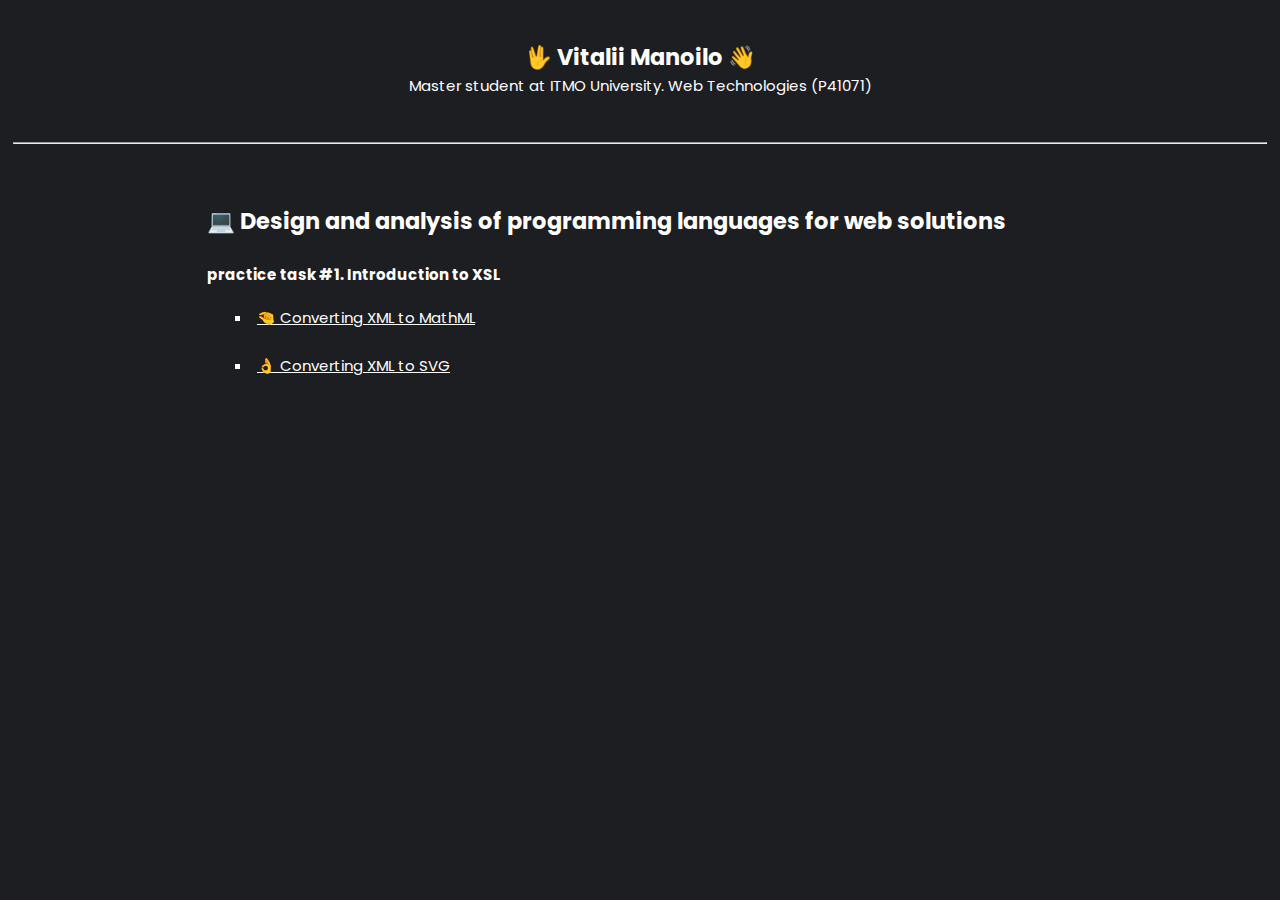
==== index.html @ 9be604af ":fire: feature; add index page;" ====
<html lang="en">
<head>
    <meta charset="UTF-8">
    <meta http-equiv="X-UA-Compatible" content="IE=edge">
    <meta name="viewport" content="width=device-width, initial-scale=1.0">
    <title>Vitalii Manoilo</title>
    <link rel="icon" href="https://emojipedia-us.s3.dualstack.us-west-1.amazonaws.com/thumbs/120/apple/285/man-student_1f468-200d-1f393.png">
    <link rel="stylesheet" href="./style/style.css">
</head>
<body>
    <div class="author">
        <img class="photo">
        <h4 id="author" title="VitaliiManoilo" class="author__title">
            &#x1F596 Vitalii Manoilo &#x1F44B
        </h4>

        <div class="author__info">
            Master student at ITMO University. Web Technologies (P41071)
        </div>
    </div>
    <hr>
    <div class="content">
        <h2 class="chapter">
            &#x1F4BB Design and analysis of programming languages ​​for web solutions
        </h2>

        <h4 class="list_title">
            practice task #1. Introduction to XSL
        </h4>

        <ul class="item_list">
            <a href="#">
                <li class="item">&#x1F90F Converting XML to MathML</li>
            </a>

            <a href="#">
                <li class="item">&#x1F44C Converting XML to SVG</li>
            </a>
        </ul>
    </div>
</body>
</html>
---- style/style.css ----
@import url("https://fonts.googleapis.com/css2?family=Poppins:wght@200;300;400;500;600;700;800;900&display=swap");


* {
    margin: 0;
    padding: 0;
    box-sizing: border-box;
    font-family: "Poppins", sans-serif;
    color: white;
}

body {
    min-height: 100vh;
    padding: 40px 0 40px 0;
  
    display: flex;
    flex-wrap: wrap;
    flex-direction: column;
    justify-content: flex-start;
    align-items: center;
  
    background: hsl(220, 10%, 12%);

    font-size: 15px;
}

.author {
    width: 100%;
    display: flex;
    flex-direction: column;
    align-items: center;
}

.author__title {
    font-size: 1.5em;
}

hr {
    width: 98%;
    margin: 45px 0 45px 0;
}

.content {
    width: 70%;
    padding: 15px;
    display: flex;
    flex-direction: column;
}

.chapter {
    margin: 0 0 25px 0;
}

.item_list {
    margin-left: 45px;
    list-style: square;
}

.item {
    margin: 15px 0 15px 0;
    padding: 5px;

    border-radius: 5px;
    transition: 0.2s;
}

.item:hover {
    background-color: hsl(220, 3%, 23%);
}
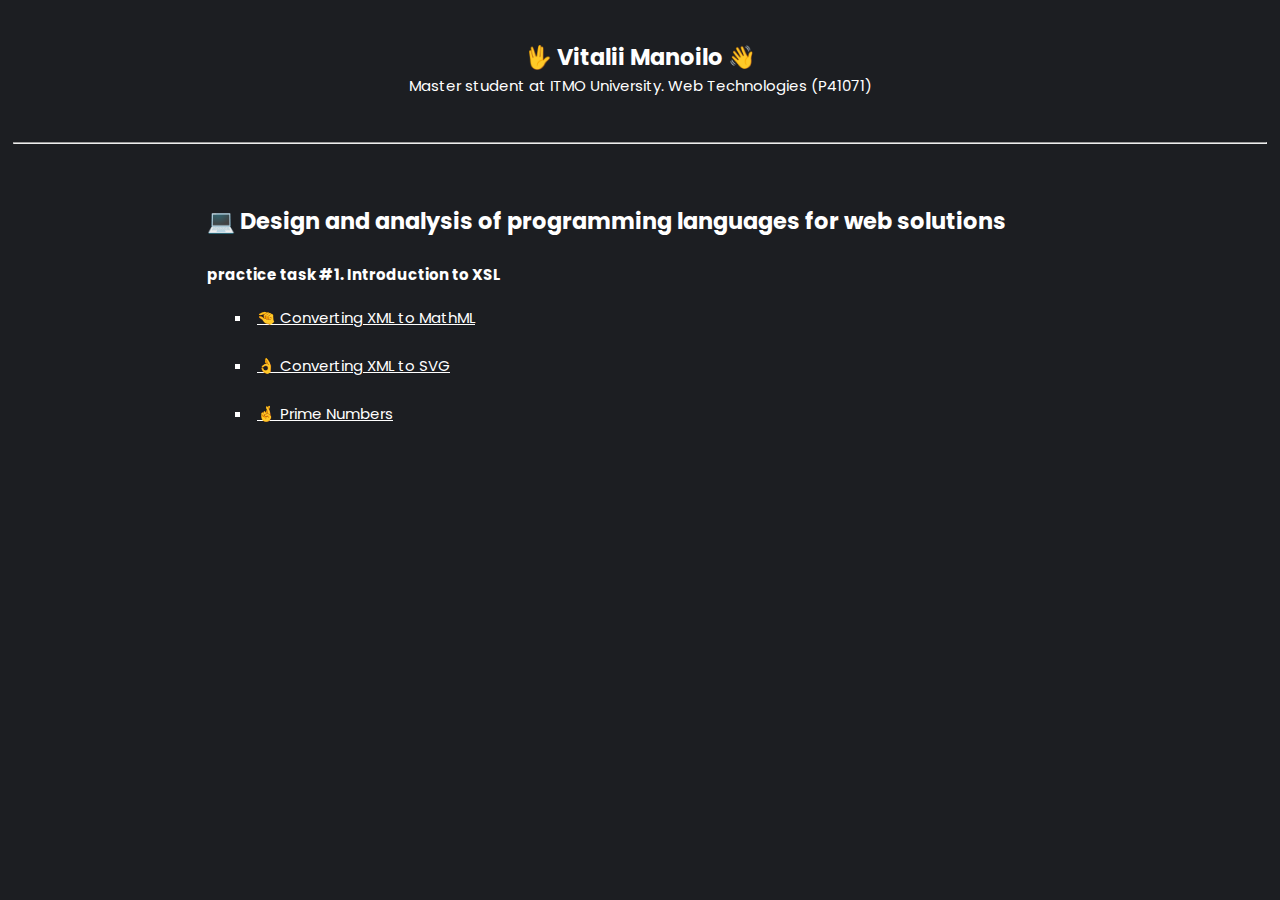
==== commit ea920407: ":sparkles: feature; add primal numbers task solution;" ====
--- a/index.html
+++ b/index.html
@@ -10,7 +10,7 @@
 <body>
     <div class="author">
         <img class="photo">
-        <h4 id="author" title="VitaliiManoilo" class="author__title">
+        <h4 id="author" title="GossJS" class="author__title">
             &#x1F596 Vitalii Manoilo &#x1F44B
         </h4>
 
@@ -29,12 +29,16 @@
         </h4>
 
         <ul class="item_list">
-            <a href="#">
+            <a href="design_analysis_of_web_langs/math.xml">
                 <li class="item">&#x1F90F Converting XML to MathML</li>
             </a>
 
-            <a href="#">
+            <a href="design_analysis_of_web_langs/svg.xml">
                 <li class="item">&#x1F44C Converting XML to SVG</li>
+            </a>
+
+            <a href="design_analysis_of_web_langs/prime_numbers.html">
+                <li class="item">&#x1F91E Prime Numbers</li>
             </a>
         </ul>
     </div>
--- a/style/style.css
+++ b/style/style.css
@@ -6,7 +6,6 @@
     padding: 0;
     box-sizing: border-box;
     font-family: "Poppins", sans-serif;
-    color: white;
 }
 
 body {
@@ -21,6 +20,7 @@
   
     background: hsl(220, 10%, 12%);
 
+    color: white;
     font-size: 15px;
 }
 
@@ -56,6 +56,10 @@
     list-style: square;
 }
 
+.item_list > a {
+    color: white;
+}
+
 .item {
     margin: 15px 0 15px 0;
     padding: 5px;
@@ -67,3 +71,11 @@
 .item:hover {
     background-color: hsl(220, 3%, 23%);
 }
+
+.MathJax {
+    font-size: 3em;
+}
+
+.svg_ellipses {
+    background-color: white;
+}
